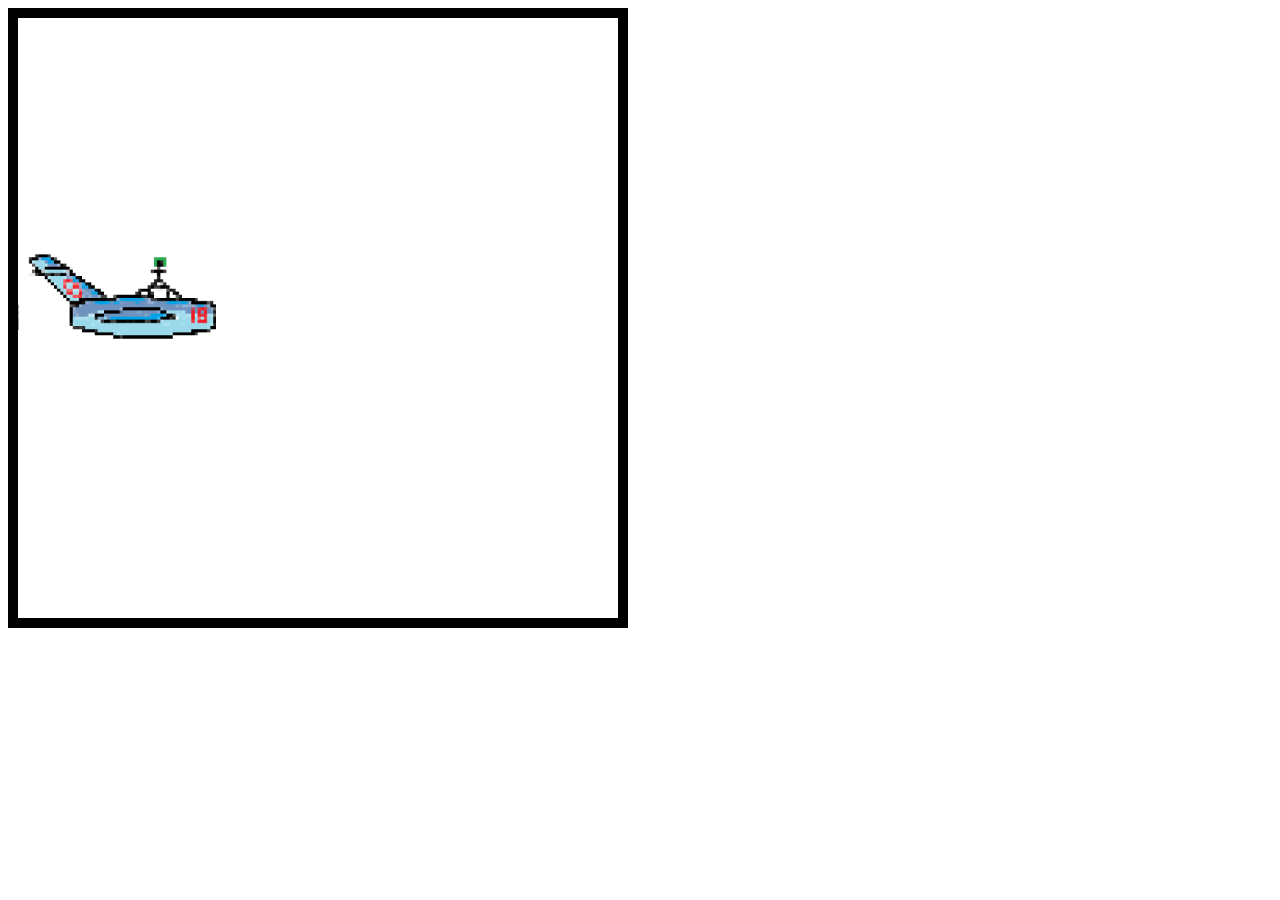
==== game.html @ f89caa70 "Initial commit" ====
<!DOCTYPE html>
<html lang="en">
<head>
    <meta charset="UTF-8">
    <meta name="viewport" content="width=device-width, initial-scale=1.0">
    <title>Game</title>
    <link rel="stylesheet" href="stylesheet.css"/>
</head>
<body>
    <canvas id="gameboard"></canvas>
</body>
    <script src="game_script.js"></script>
</html>
---- stylesheet.css ----
#gameboard{
    border: 10px solid black;
    width: 600px;
    height: 600px;
}
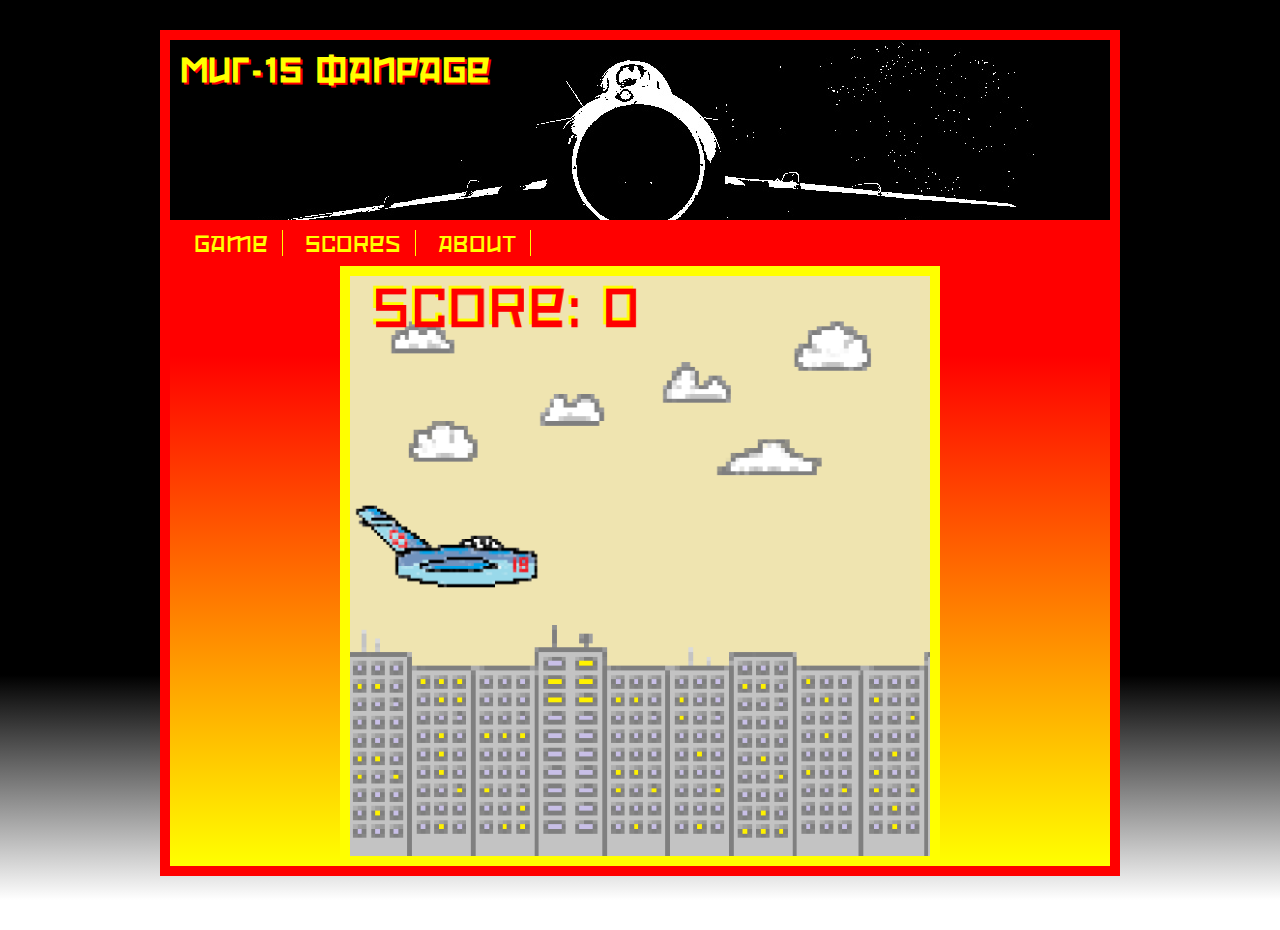
==== commit 18c8ac7b: "Seventh commit" ====
--- a/game.html
+++ b/game.html
@@ -7,7 +7,25 @@
     <link rel="stylesheet" href="stylesheet.css"/>
 </head>
 <body>
-    <canvas id="gameboard"></canvas>
+    <div class="container">
+        <div class ="box" id="header"><h1>МиГ-15 фanpage</h1></div>
+        <div class ="box" id="menu">
+            <ul>
+                <li><a href="game.html">Game</a></li>
+                <li><a href="news.asp">Scores</a></li>
+                <li><a href="contact.asp">About</a></li>
+              </ul> 
+        </div>
+        <div class ="box" id="content">
+            <div id="gameover">
+                <h1>Game Over</h1>
+                <form>
+                    <input type="text" id="name" name="name">
+                  </form> 
+                <button id="reset">Reset</button>
+                </div>
+            <canvas id="gameboard"></canvas></div>
+    </div>
 </body>
     <script src="game_script.js"></script>
 </html>--- a/stylesheet.css
+++ b/stylesheet.css
@@ -1,5 +1,109 @@
-#gameboard{
-    border: 10px solid black;
+* {
+    box-sizing: border-box;
+    padding: 0;
+    margin: 0;
+}
+li{
+    display: inline;
+    border-right: 1px solid yellow;
+}
+li a{
+    text-decoration: none;
+    color:yellow;
+    padding: 14px 14px;
+}
+li a:hover{
+    background-color: yellow;
+    color: red;
+  }
+ul{
+    list-style-type: none;
+    margin: 10px;
+    padding: 0;
+  }
+#gameboard {
+    padding: 0;
+    display: block;
+    margin-left: auto;
+    margin-right: auto;
+    border: 10px solid yellow;
     width: 600px;
     height: 600px;
+}
+@font-face {
+    font-family: redOctober;
+    src: url(assets/RedOctober.ttf);
+}
+html{
+    height: 100%;
+}
+body {
+    height: 100%;
+    background-image: linear-gradient(black 75%, white);
+    background-repeat: no-repeat;
+    font-family: redOctober;
+}
+.container {
+    background: red;
+    max-width: 960px;
+    margin: 30px auto;
+    padding: 10px;  
+}
+.box{
+    font-size: 20px;
+    color:white;
+}
+h1{
+    font-size: 30px;
+}
+p{
+    font-size: 20px;
+}
+#gameover{
+    display: none;
+    background-image: linear-gradient(yellow 25%, red);
+    position: absolute;
+    top: 50%;
+    transform: translateY(-50%);  
+    left: 50%;
+    transform: translateX(-50%);
+    color:red;
+    text-shadow: 2px 2px yellow;
+    padding: 15px;
+    max-width: 400px;
+    width: 100%;
+    text-align: center;
+    border-radius: 10px; 
+}
+button{
+    background-color: yellow;
+    border-radius: 5px;
+    font-size: 15px;
+    margin-top: 8px;
+    color: red;
+    padding-left: 5px;
+    padding-right: 5px;
+    font-family: redOctober;
+    border: none;
+    cursor: pointer;
+}
+input{
+    border: none;
+    background-color: yellow;
+    border-radius: 5px;
+}
+#header{
+    background: black;
+    background-image: url(assets/banner.jpg);
+    background-repeat: no-repeat;
+    background-position: top center;
+    height: 20vh;
+    color:yellow;
+    text-shadow: 2px 2px red;
+    padding-top: 10px;
+    padding-left: 10px;
+}
+#content{
+    background-image: linear-gradient(red 15%, yellow);
+    background-repeat: no-repeat;
 }